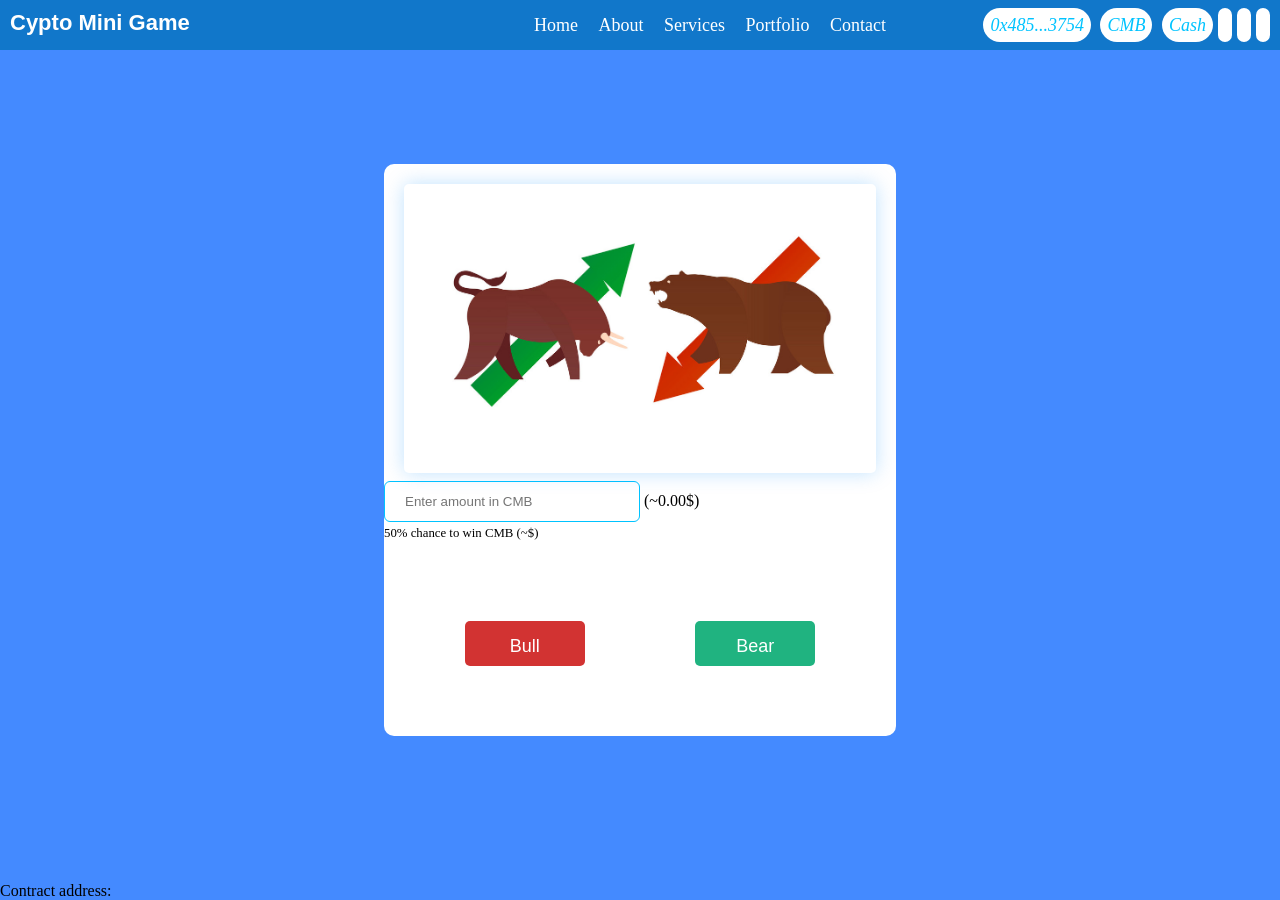
==== approvecontract.html @ 5aee7492 "Update approvecontract.html" ====
<!DOCTYPE html>
<html lang="en">

<head>
  <meta charset="UTF-8">
  <meta name="viewport" content="width=device-width, initial-scale=1.0">
  <meta http-equiv="X-UA-Compatible" content="ie=edge">
  <title>Lottery game</title>
  <meta name="description"
    content="An Ethereum dApp, where you can bet on Lottery game and win Ether. Provably fair and without fees.">
  <!--Tell Google to index this url and not the GitHub one-->
  <link rel="apple-touch-icon" sizes="180x180" href="/img/apple-touch-icon.png">
  <link rel="icon" type="image/png" sizes="32x32" href="/img/favicon-32x32.png">
  <link rel="icon" type="image/png" sizes="16x16" href="/img/favicon-16x16.png">
  <link rel="manifest" href="/img/site.webmanifest">
  <link rel="mask-icon" href="/img/safari-pinned-tab.svg" color="#5bbad5">
  <link rel="shortcut icon" href="/img/favicon.ico">
  <meta name="msapplication-TileColor" content="#da532c">
  <meta name="msapplication-config" content="/img/browserconfig.xml">
  <meta name="theme-color" content="#ffffff">
  <link rel="stylesheet" type="text/css" media="screen" href="main.css" />
</head>

<body>
	
<div class="nav">
       <!--logo-->
	<input type="checkbox" id="nav-check">
        <div class="nav-header">
          <div class="nav-title">
            Cypto Mini Game
          </div>
        </div>
        <!--toggle button for mobile-->
        <div class="nav-btn">
          <label for="nav-check">
            <span></span>
            <span></span>
            <span></span>
          </label>
        </div>
        <div class="nav-links">
            <ul>
          <!--menu Item-->
		 <li><a href="#" target="_blank">Home</a></li>
          <li><a href="#" target="_blank">About</a></li>
          <li><a href="#" target="_blank">Services</a></li>
          <li><a href="#" target="_blank">Portfolio</a></li>
          <li><a href="#" target="_blank">Contact</a></li>
		    
         <!--Social Icon-->
		    <a class="icon">
	<i>0x485...3754</i>
	<i><span id="address-balance"></span>CMB</i>
	<i><span id="cash-balance"></span> Cash</i>
            <i class="fa fa-twitter"></i>
            <i class="fa fa-linkedin"></i>
            <i class="fa fa-youtube"></i>

          </a>
            </ul>
        </div>
      </div>	

<div class="container">
 <div class="timerDisplay">
   <div class="row">
        <div class="column">
          <label for="Bull">
            <img src="img/bull.png" alt="Bull" width="200" height="200">
          </label>
        </div>
        <div class="column">
          <label for="Bear">
            <img src="img/bear.png" alt="Bear"width="200" height="200">
          </label>
        </div>
    </div>
</div>

<form id="form">
        
    <input align="center" type="number" name="amount" id="amount-to-bet" placeholder="Enter amount in CMB" min="1" step="1" required>
        <div class="exchange-rate-info">(~<span id="bet-in-dollar">0.00</span>$)</div>
        <div class="info-text">50% chance to win <span id="bet-in-eth2"></span> CMB (~<span
            id="bet-in-dollar2"></span>$)</div>   
<div class="buttons">
  <button id="startTimer" class="play-button" type="submit" value="0">Bull</button>
  <button id="resetTimer" class="play-button" type="submit" value="1">Bear</button>
</div>
</form>
</div>
	<p class="contract-address-github to-blur">Contract address: <span class="contract-address"></span></p>
	<template id="productrow">
    <tr>
      <td></td>
      <td></td>
      <td></td>
      <td></td>
      <td></td>
    </tr>
  </template>

  <script src="js/ethers-v4_0_39.min.js"></script>
  <script src="js/three.min.js"></script>
  <script src="js/main.js"></script>
</body>

</html>
---- main.css ----
html {
  scroll-behavior: smooth; /* Smooth scrolling down to "play" */
}

body {
  background-color: black;
  background:url(img/bg.jpg);
  color: black;
  font-family: Arial, Helvetica, sans-serif;
}

a {
  color: #00c3ff;
  text-decoration: none;
}

.header {
  grid-area: header;
  /* background-color: green; */
}

.contract-info {
  grid-area: contract-info;
  margin: auto 0;
  /* display: none; */
  /* background-color: rgb(86, 88, 82); */
}

.fail {background-color: #f44336;}
.success {color: green;}

.action {
  grid-area: action;
  /* background-color: grey; */
}

/* alignment of heads and tails images and radio buttons */

.action img {
  width: 70%;
}

.row {
  display: flex;
}

.column {
  flex: 50%;
}

/*To make sure that label is always above input field*/
label {
  display: block;
}

/* increase size of radio buttons */
input[type="radio"] {
  height: 25px;
  width: 25px;
}

/*Size of label 'Amount of Ether to bet' as large as h2*/
.label-amount {
  font-size: 1.5em;
  font-weight: bold;
  margin-top: 1em;
}

/* Input field for betting value */
input[type=number] {
  width: 50%;
  padding: 12px 20px;
  margin-top: 8px;
  margin-bottom: 4px;
  border: 1px solid #00C3FF;
  box-sizing: border-box;
  border-radius: 6px;
  color: white;
  background: transparent;
  transition: all 0.30s ease-in-out;
}

input[type=number]:focus {
  box-shadow: 0 0 5px rgba(81, 203, 238, 1);
  border: 1px solid rgba(81, 203, 238, 1);
  outline: none;
}

/* bet in dollar */
.exchange-rate-info {
  display: inline-block;
}

/* info text */
.info-text {
  font-size: .8em;
}

/* play button */
.play-button {
  width: 200px;
  background-color: #00C3FF;
  border: none;
  color: white;
  padding: 15px 32px;
  font-size: 16px;
  cursor: pointer;
  /* box-shadow: 2px 5px 4px #2d2d2d; */
  border-radius: 8px;
  display: block;
  margin: 20px auto 20px;
}

.play-button:disabled {
  cursor: not-allowed;
}

.jackpot {
  grid-area: jackpot;
  /* background-color: red; */
}

.result-coin {
  grid-area: result-coin;
  /* background-color: cyan; */
  position: relative;  /* Needed to place the child "won-lost" with "position: absolute" */
}

canvas { width: 50px; height: 50px; }

.recent-games {
  grid-area: recent-games;
  /* background-color: yellowgreen; */
}

.recent-games-table {
  margin: 0 auto;
}

#table-body tr:nth-child(even) {
  background-color: #353535;
}

.won {
  color: green;
}

.lost {
  color: red;
}

.contract-address-github {
  position: absolute;
  bottom: 0px;
  left: 0px;
}

.content {
  display: grid;
  grid-template-areas:
    'header header      header       contract-info'
    'action jackpot     recent-games recent-games'
    'action result-coin recent-games recent-games';
}

.content > div {
  text-align: center;
  /* padding: 20px 0; */
  /* font-size: 30px; */
}

@media (max-width: 600px) {
  .content {
    grid-template-areas:
      'header'
      'contract-info'
      'action'
      'jackpot'
      'recent-games'
      'result-coin';
  }
  .contract-address-github {
    position: relative;
  }
}

*//* Make sure that contract address and github link are at bottom on mobiles in landscape mode */
/* @media (max-height: 600px) {
  .contract-address-github {
    position: relative;
  }
}

.wait {
  filter: blur(2px);
}

/* Add a black background color to the top navigation */
/*.topnav {
  background-color: #333;
  overflow: hidden;
}

/* Style the links inside the navigation bar */
/*.topnav a {
  float: left;
  color: #f2f2f2;
  text-align: center;
  padding: 14px 16px;
  text-decoration: none;
  font-size: 17px;
}

/* Change the color of links on hover */
/*.topnav a:hover {
  background-color: #ddd;
  color: black;
}

/* Add a color to the active/current link */
/*.topnav a.active {
  background-color: #04AA6D;
  color: white;
}*/
* {
    box-sizing: border-box;
  }
  
  body {
    margin: 0px;
    font-family: 'segoe ui';
  }
  
  .nav {
    height: 50px;
    width: 100%;
    background-color: #1177ca;
    position: relative;
  }

.nav > .nav-header {
    display: inline;
  }
  
  .nav > .nav-header > .nav-title {
    display: inline-block;
    font-family: Arial, Helvetica, sans-serif;
    padding: 10px 10px 10px 10px;
    font-size: 22px;
    color: #fff;
    font-weight: 550;
  }

.nav > .nav-links {
    font-size: 18px;
    display: inline;
    float: right;

  }
  .nav > .nav-links > ul li a{
    color: #fff;
    line-height: 40px;
    font-size: 18px;
    display: block;
    padding: 0 8px;
    text-decoration: none;

  }
  .nav > .nav-links > ul{
    list-style: none;
    position: relative;
    padding: 0;
    margin-top: 5px;
    
  }
  .nav > .nav-links > ul li{
    display: inline-block;
    background-color: #1177ca;
    
    
  }
  .nav > .nav-links > ul li:hover{
      background-color: #0b65af;
      border-radius: 5px;
  }

.nav .nav-links ul a.icon{
 margin-left: 80px;
 margin-right: 10px;
 }

 .nav .nav-links ul a i{
    padding: 7px;
    margin-left: 5px;
    background-color: #fff;
    border-radius: 50px;

 }

 .nav > .nav-btn {
    display: none; /*Hide toggle button for desktop*/
  }
   .nav > #nav-check {
    display: none;
  }

 @media (max-width:750px) {
    .nav > .nav-btn {
      display: inline-block;
      position: absolute;
      right: 0px;
      top: 0px;
    }
    .nav > .nav-btn > label {
      height: 50px;
      padding: 13px;
      display: inline-block;
      width: 50px;

    }
    .nav > .nav-btn > label:hover,.nav  #nav-check:checked ~ .nav-btn > label {
      background-color: rgba(0, 0, 0, 0.3);
    }
    .nav > .nav-btn > label > span {
      height: 10px;
      border-top: 2px solid #eee;
      display: block;
      width: 25px;

    }
    .nav > .nav-links {
      position: absolute;
      height: 0px;
      transition: all 0.3s ease-in;
      overflow-y: hidden;
      top: 50px;
      display: block;
      width: 100%;
      background-color: #333;
      left: 0px;
    }
    .nav > .nav-links > ul li a {
      display: block;
      width: 100%;
    }

    /*   */


    
      .nav > .nav-links > ul li{
        padding: 0;
        background-color: #333;
        display: block;
        margin-bottom: 20px;
         
      }
      .nav > .nav-links > ul li a{
          margin-left: 40%;
      }
      .nav .nav-links ul a.icon{
        margin-left: 33%;
      }

    /*   */
    .nav > #nav-check:not(:checked) ~ .nav-links {
      height: 0px;
    }
    .nav > #nav-check:checked ~ .nav-links {
      height: calc(100vh - 50px);
      overflow-y: auto;
    }
  }

*,
*:before,
*:after{
    padding: 0;
    margin: 0;
    box-sizing: border-box;
}

body{
  background: #448aff;
}

.container{
    background-color: #ffffff;
    width: 40%;
    min-width: 500px;
    position: absolute;
    transform: translate(-50%,-50%);
    top: 50%;
    left: 50%;
    padding: 20px 0;
    padding-bottom: 50px;
    border-radius: 10px;
}
.timerDisplay{
    position: relative;
    width: 92%;
    background: #ffffff;
    left: 4%;
    padding: 40px 0;
    font-family: 'Roboto mono',monospace;
    color: #0381bb;
    font-size: 40px;
    display: flex;
    align-items: center;
    justify-content: space-around;
    border-radius: 5px;
    box-shadow: 0 0 20px rgba(0,139,253,0.25);
}
.buttons{
    width: 90%;
    margin: 60px auto 0 auto;
    display: flex;
    justify-content: space-around;
}
.buttons button{
    width: 120px;
    height: 45px;
    background-color: #205e94;
    color: #ffffff;
    border: none;
    font-family: 'Poppins',sans-serif;
    font-size: 18px;
    border-radius: 5px;
    cursor: pointer;
    outline: none;
}
.buttons button:nth-last-child(2){
  background-color: #d23332;
}
.buttons button:nth-last-child(1){
  background-color: #20b380;
}
.form .input-icon{
    color: #007bb7;
    font-size: 22px;
    text-align: center;
    line-height: 43px;
    height: 45px;
    width: 25px;
    margin: 0 0 0 4px;
    vertical-align: top;
    display: inline-block;
}
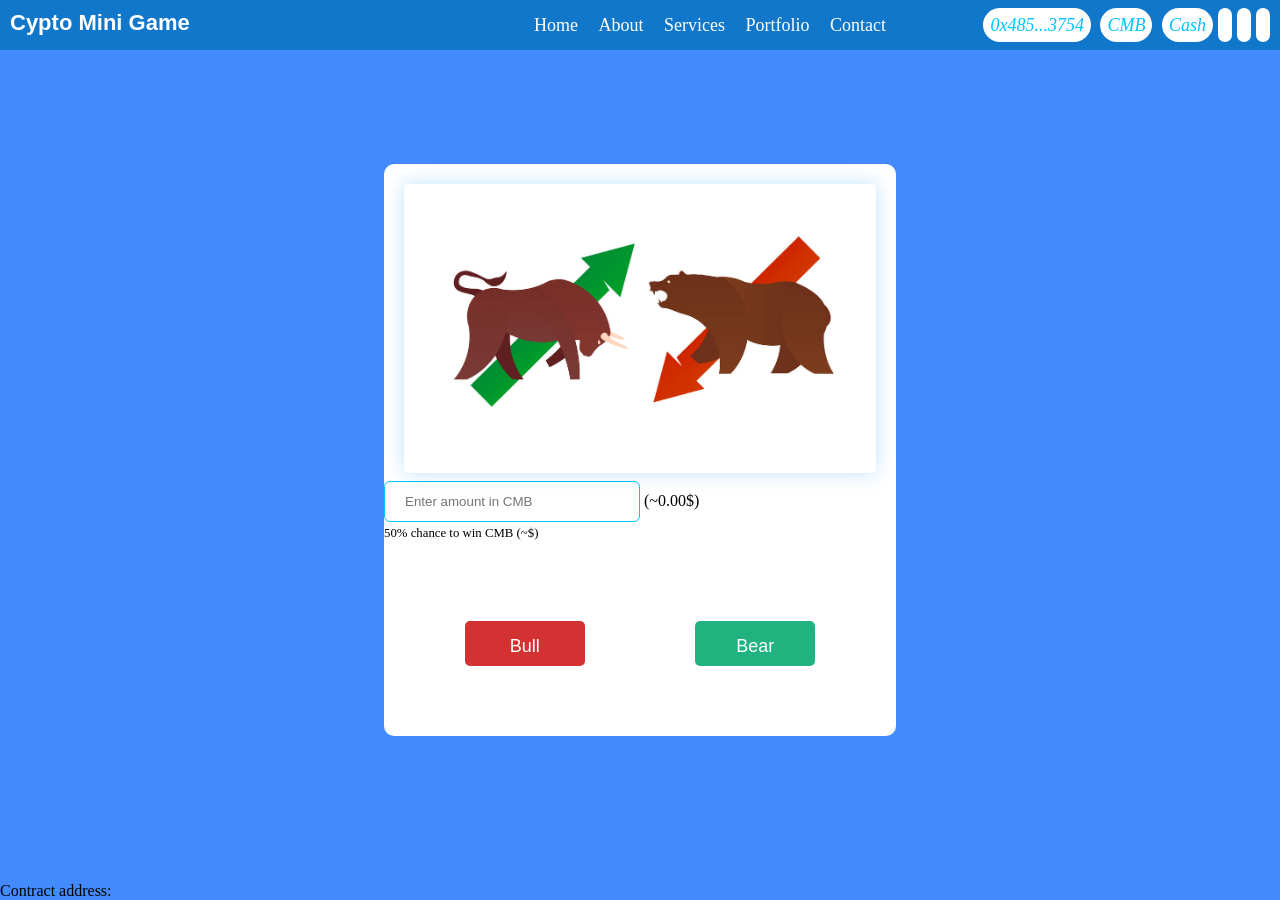
==== commit 3c127659: "Update approvecontract.html" ====
--- a/approvecontract.html
+++ b/approvecontract.html
@@ -93,7 +93,7 @@
 	<p class="contract-address-github to-blur">Contract address: <span class="contract-address"></span></p>
 	<template id="productrow">
     <tr>
-      <td></td>
+      <td>ghjgh</td>
       <td></td>
       <td></td>
       <td></td>
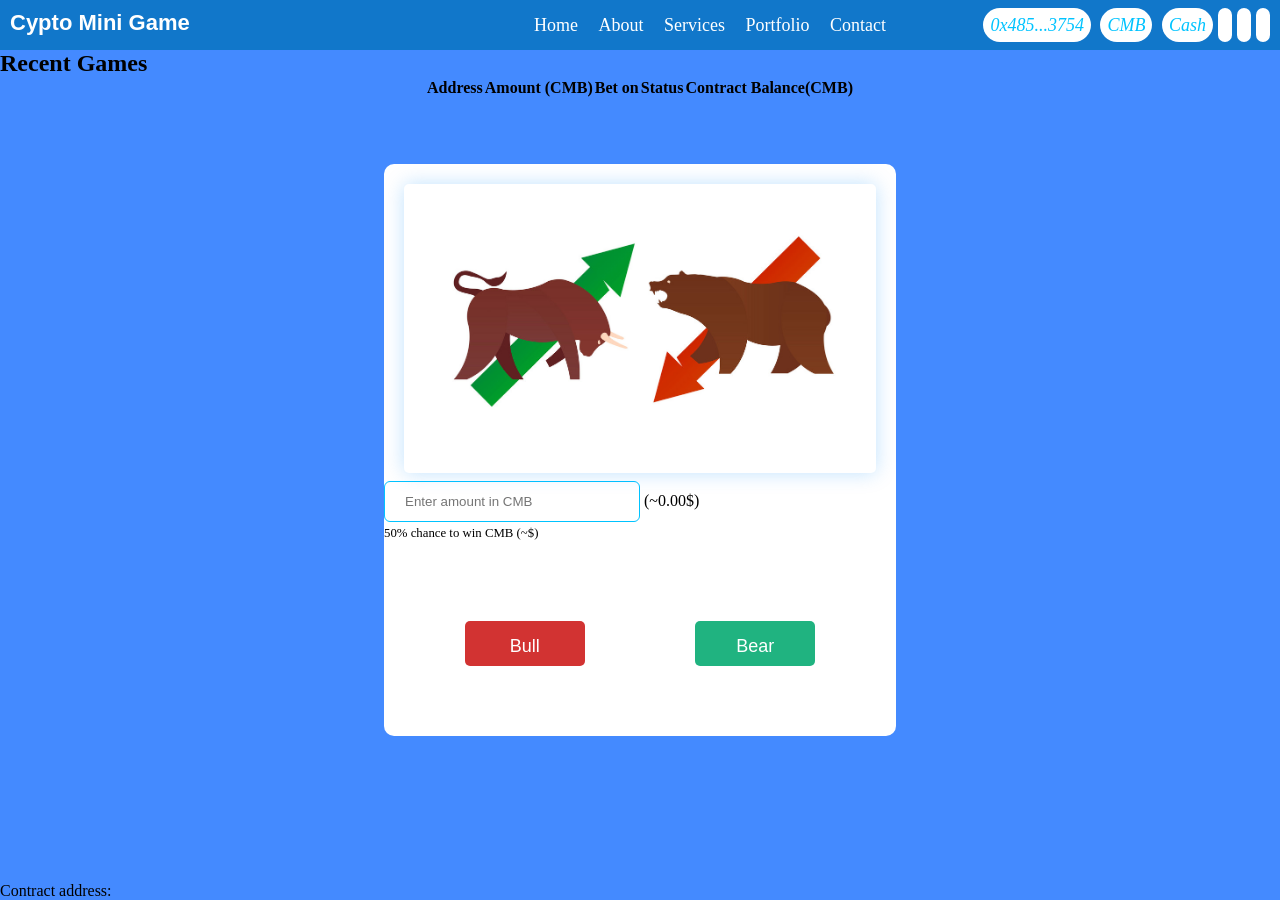
==== commit 09660033: "Update approvecontract.html" ====
--- a/approvecontract.html
+++ b/approvecontract.html
@@ -90,6 +90,23 @@
 </div>
 </form>
 </div>
+	
+	 <div class="recent-games to-blur">
+      <h2>Recent Games</h2>
+      <table class="recent-games-table">
+        <thead>
+          <tr>
+            <th>Address</th>
+            <th>Amount (CMB)</th>
+            <th>Bet on</th>
+            <th>Status</th>
+            <th>Contract Balance(CMB)</th>
+          </tr>
+        </thead>
+        <tbody id="table-body"></tbody>
+      </table>
+    </div>
+  </div>
 	<p class="contract-address-github to-blur">Contract address: <span class="contract-address"></span></p>
 	<template id="productrow">
     <tr>
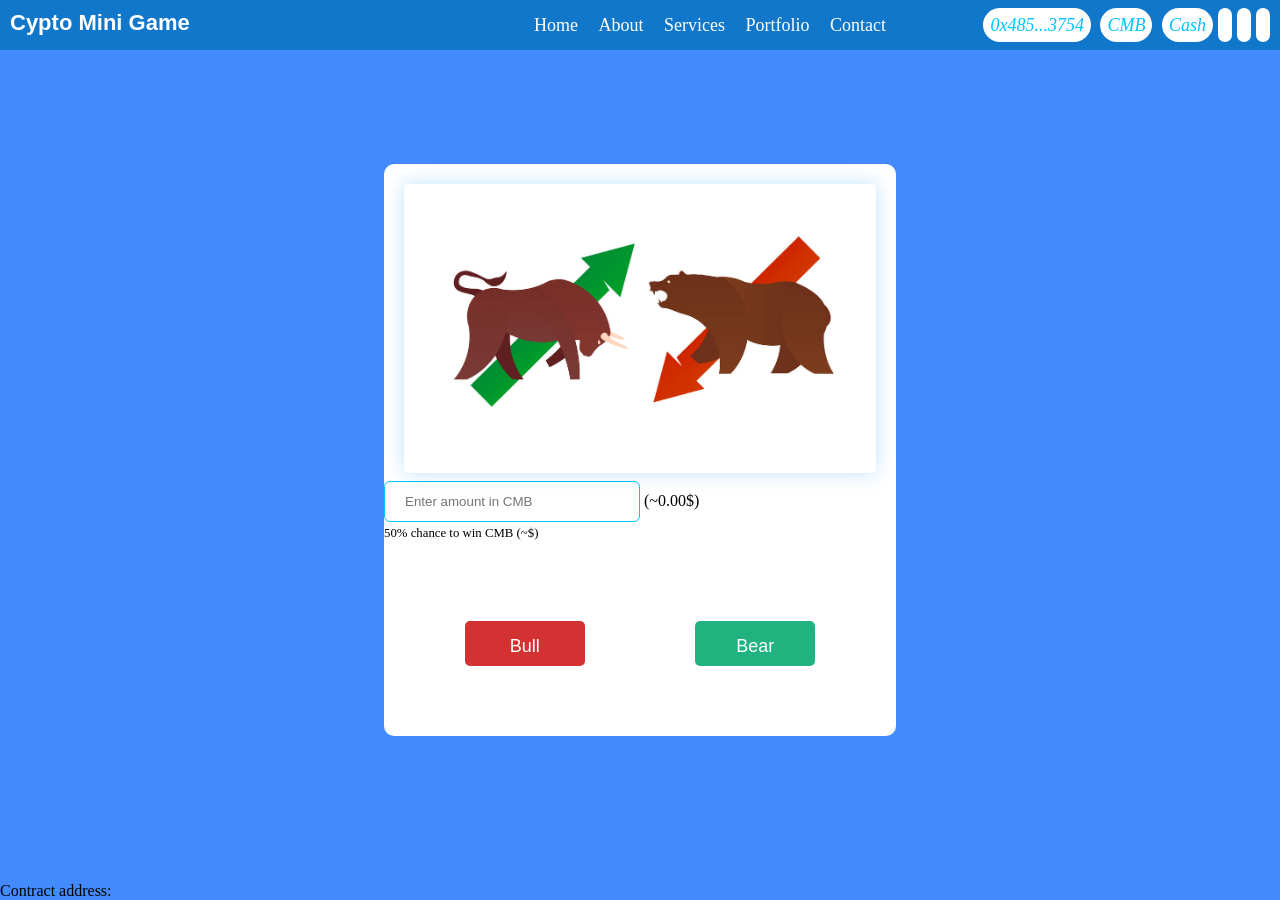
==== commit 91722dfa: "Update approvecontract.html" ====
--- a/approvecontract.html
+++ b/approvecontract.html
@@ -91,32 +91,9 @@
 </form>
 </div>
 	
-	 <div class="recent-games to-blur">
-      <h2>Recent Games</h2>
-      <table class="recent-games-table">
-        <thead>
-          <tr>
-            <th>Address</th>
-            <th>Amount (CMB)</th>
-            <th>Bet on</th>
-            <th>Status</th>
-            <th>Contract Balance(CMB)</th>
-          </tr>
-        </thead>
-        <tbody id="table-body"></tbody>
-      </table>
-    </div>
-  </div>
+	 
 	<p class="contract-address-github to-blur">Contract address: <span class="contract-address"></span></p>
-	<template id="productrow">
-    <tr>
-      <td>ghjgh</td>
-      <td></td>
-      <td></td>
-      <td></td>
-      <td></td>
-    </tr>
-  </template>
+	
 
   <script src="js/ethers-v4_0_39.min.js"></script>
   <script src="js/three.min.js"></script>
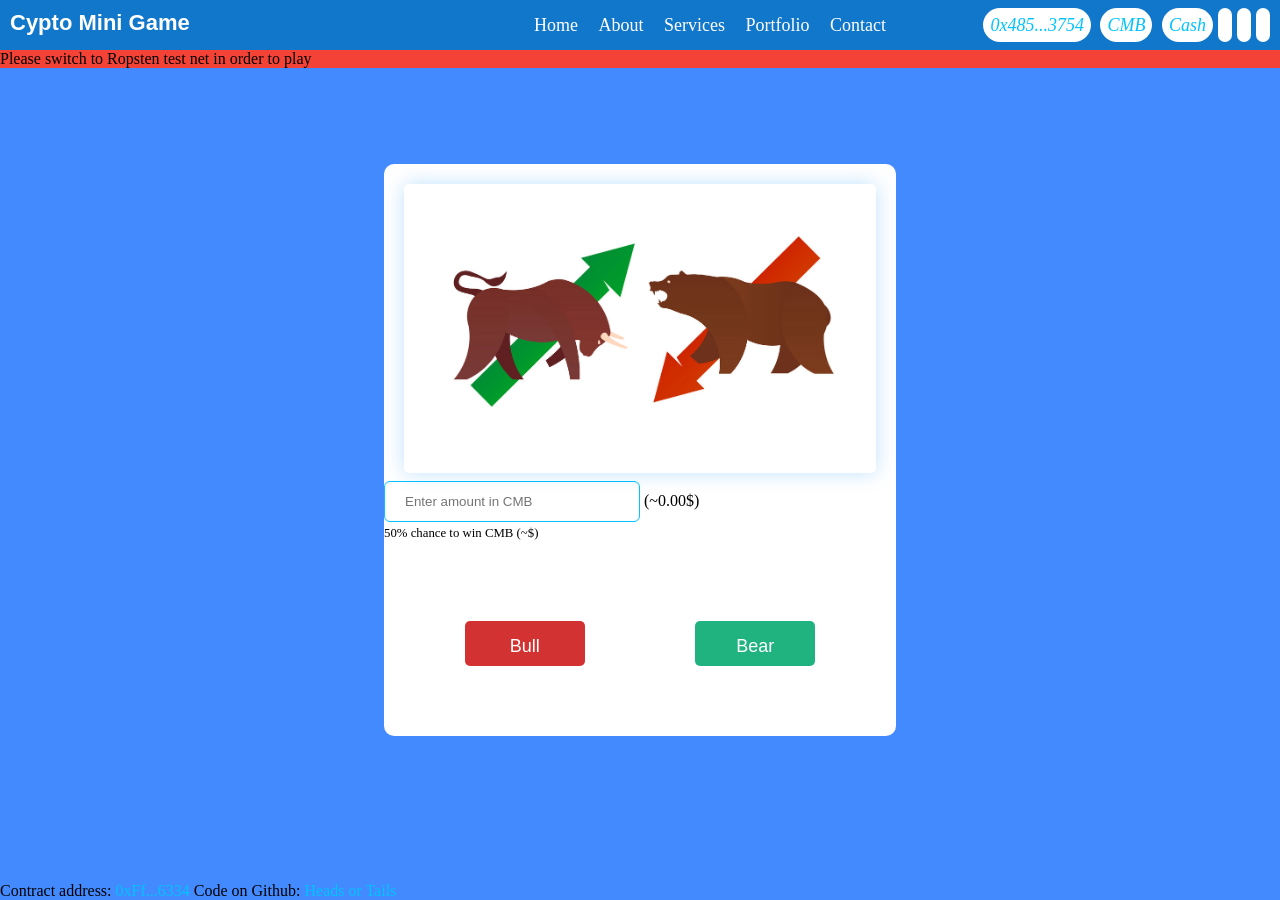
==== commit 8053f30e: "Update approvecontract.html" ====
--- a/approvecontract.html
+++ b/approvecontract.html
@@ -61,7 +61,7 @@
             </ul>
         </div>
       </div>	
-
+<div class="contract-info to-blur">Game only works on main net, etc.</div>
 <div class="container">
  <div class="timerDisplay">
    <div class="row">
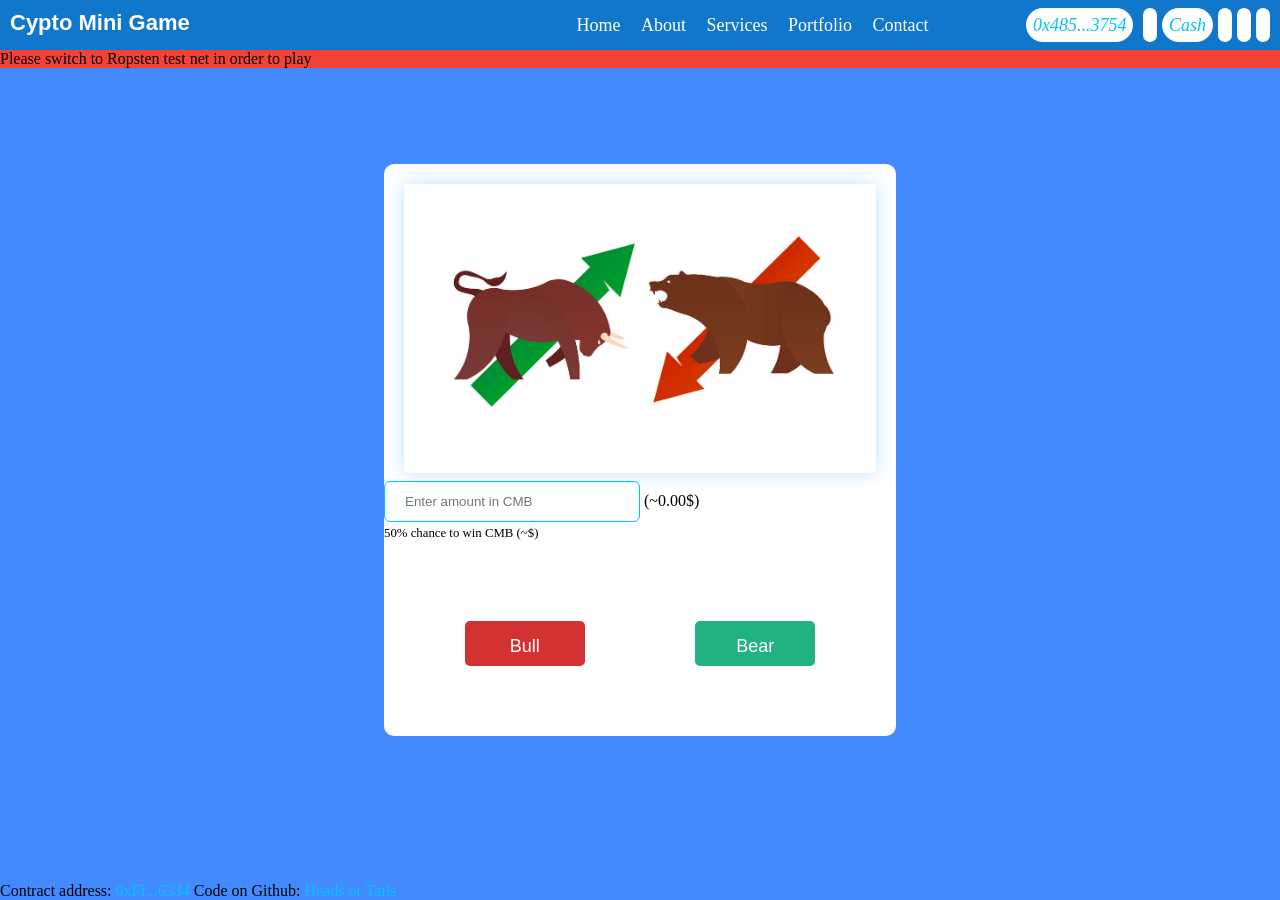
==== commit 5cf70537: "Update approvecontract.html" ====
--- a/approvecontract.html
+++ b/approvecontract.html
@@ -51,7 +51,7 @@
          <!--Social Icon-->
 		    <a class="icon">
 	<i>0x485...3754</i>
-	<i><span id="address-balance"></span>CMB</i>
+	<i><span id="address-balance"></span></i>
 	<i><span id="cash-balance"></span> Cash</i>
             <i class="fa fa-twitter"></i>
             <i class="fa fa-linkedin"></i>
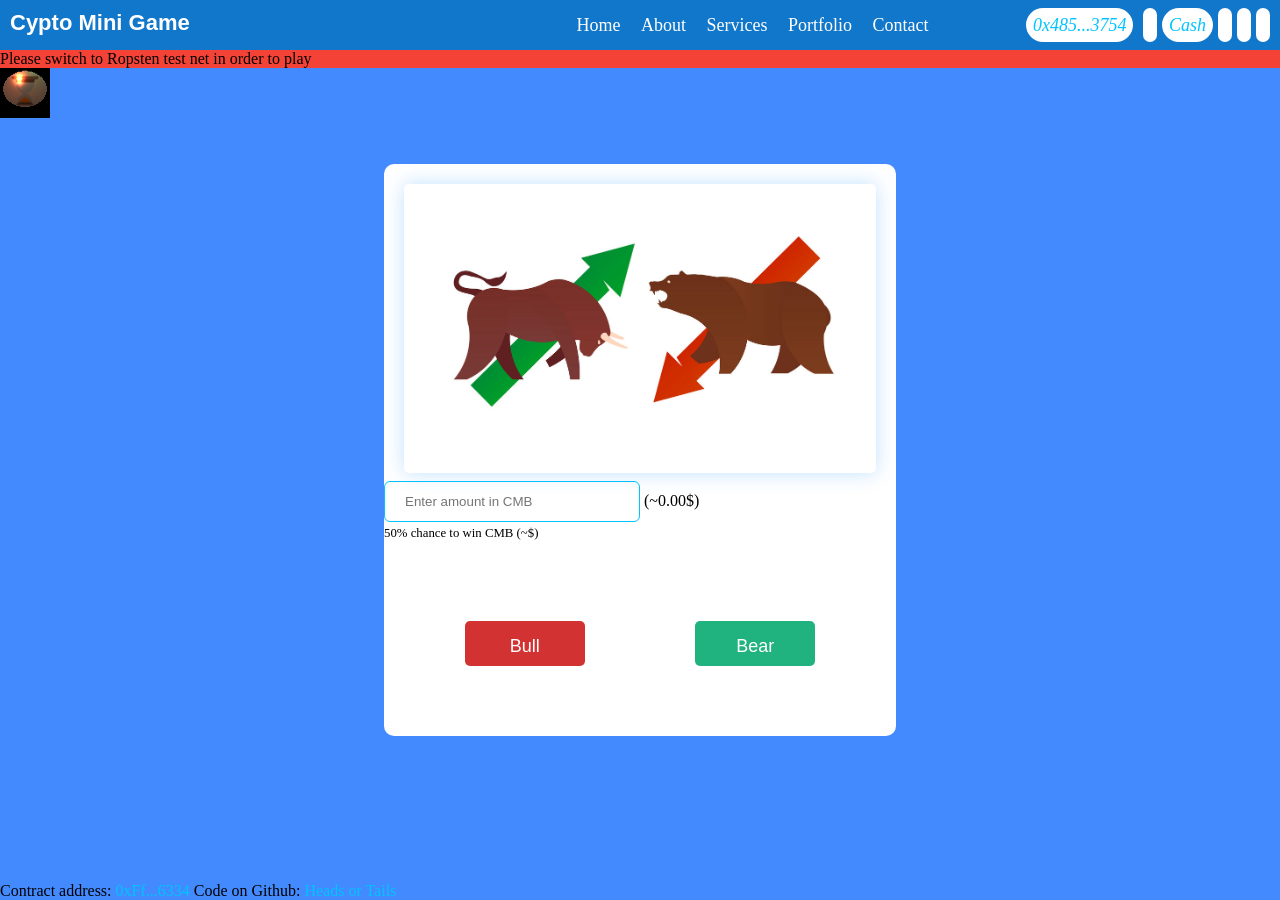
==== commit 4c078c5d: "Update approvecontract.html" ====
--- a/approvecontract.html
+++ b/approvecontract.html
@@ -90,7 +90,12 @@
 </div>
 </form>
 </div>
-	
+	<div class="result-coin">
+      
+	  <canvas></canvas><br>
+      <span class="imgresult"></span>
+      <span class="infotext"></span>
+    </div>
 	 
 	<p class="contract-address-github to-blur">Contract address: <span class="contract-address"></span></p>
 	
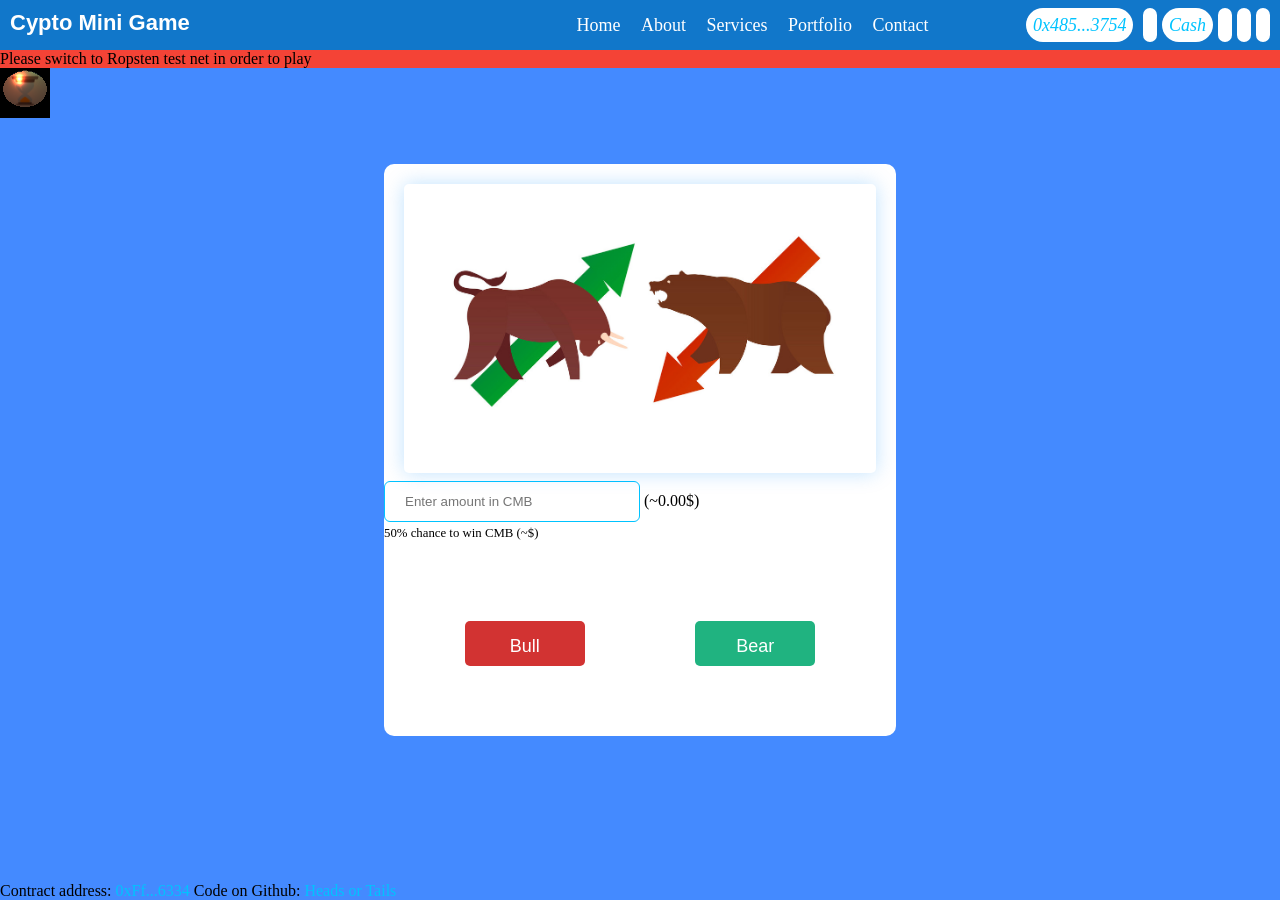
==== commit 4bbf3be7: "Update approvecontract.html" ====
--- a/approvecontract.html
+++ b/approvecontract.html
@@ -61,6 +61,7 @@
             </ul>
         </div>
       </div>	
+	<span id="address-balance"></span>
 <div class="contract-info to-blur">Game only works on main net, etc.</div>
 <div class="container">
  <div class="timerDisplay">
